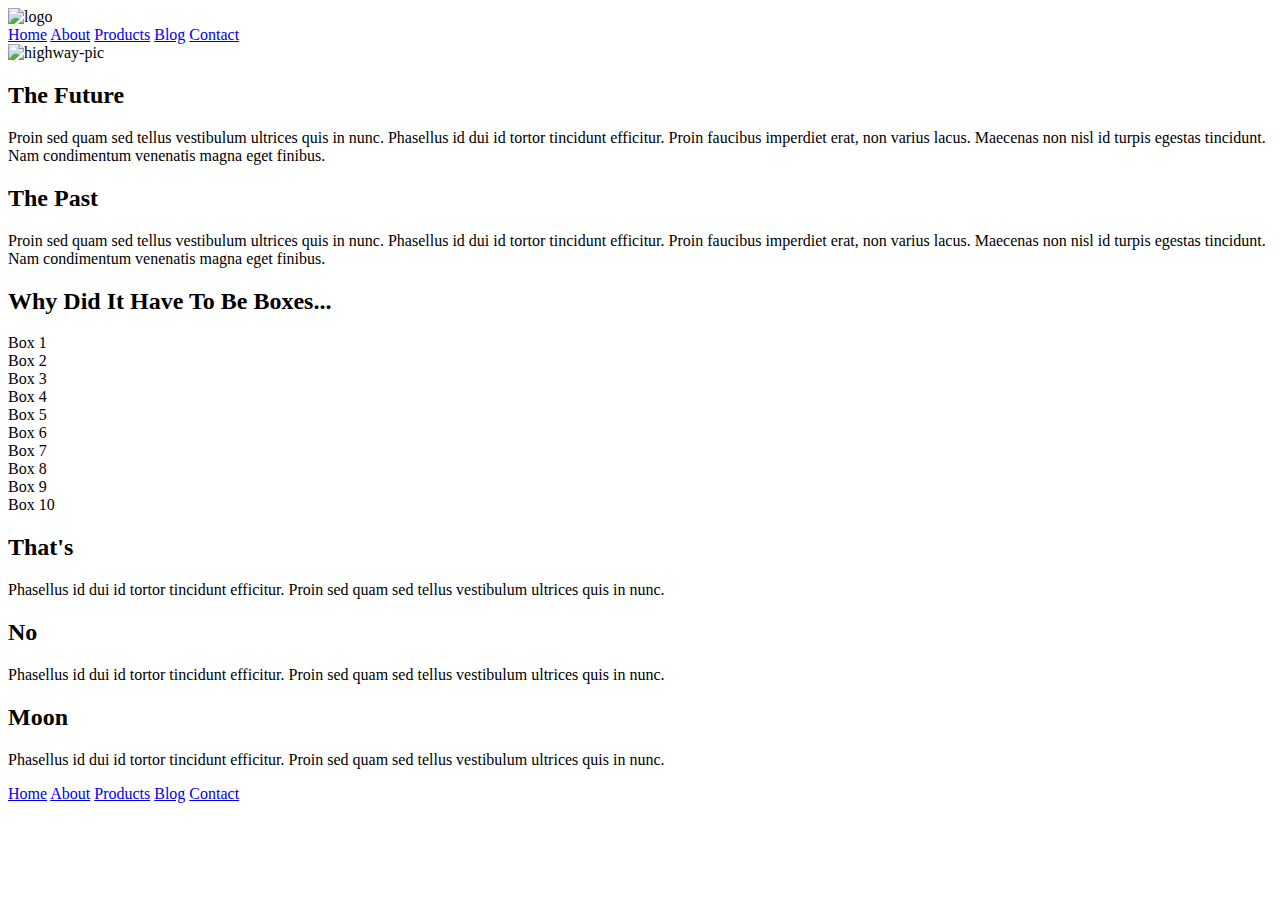
==== index.html @ 12d2f54e "first commit for today" ====
<!DOCTYPE html>

<html lang="en">
  <head>
    <meta charset="utf-8" />

    <title>Sprint Challenge - Home</title>

    <link
      href="https://fonts.googleapis.com/css?family=Roboto|Rubik"
      rel="stylesheet"
    />
    <link rel="stylesheet" href="css/index.css" />
  </head>

  <body>
    <div class="container">
      <div class="heading">
        <img src="img/lambda-black.png" alt="logo" />
        <header>
          <nav>
            <a href="index.html">Home</a>
            <a href="about.html">About</a>
            <a href="#">Products</a>
            <a href="#">Blog</a>
            <a href="#">Contact</a>
          </nav>
        </header>
      </div>
      <div class="main-content">
        <section>
          <img src="img/jumbo.jpg" alt="highway-pic" />
        </section>
      </div>
      <section class="top-content">
        <div class="text-container">
          <h2>The Future</h2>
          <p>
            Proin sed quam sed tellus vestibulum ultrices quis in nunc.
            Phasellus id dui id tortor tincidunt efficitur. Proin faucibus
            imperdiet erat, non varius lacus. Maecenas non nisl id turpis
            egestas tincidunt. Nam condimentum venenatis magna eget finibus.
          </p>
        </div>
        <div class="text-container">
          <h2>The Past</h2>
          <p>
            Proin sed quam sed tellus vestibulum ultrices quis in nunc.
            Phasellus id dui id tortor tincidunt efficitur. Proin faucibus
            imperdiet erat, non varius lacus. Maecenas non nisl id turpis
            egestas tincidunt. Nam condimentum venenatis magna eget finibus.
          </p>
        </div>
      </section>

      <section class="middle-content">
        <h2>Why Did It Have To Be Boxes...</h2>

        <div class="boxes">
          <div class="box">Box 1</div>
          <div class="box">Box 2</div>
          <div class="box">Box 3</div>
          <div class="box">Box 4</div>
          <div class="box">Box 5</div>
          <div class="box">Box 6</div>
          <div class="box">Box 7</div>
          <div class="box">Box 8</div>
          <div class="box">Box 9</div>
          <div class="box">Box 10</div>
        </div>
      </section>

      <section class="bottom-content">
        <div class="text-container">
          <h2>That's</h2>
          <p>
            Phasellus id dui id tortor tincidunt efficitur. Proin sed quam sed
            tellus vestibulum ultrices quis in nunc.
          </p>
        </div>
        <div class="text-container">
          <h2>No</h2>
          <p>
            Phasellus id dui id tortor tincidunt efficitur. Proin sed quam sed
            tellus vestibulum ultrices quis in nunc.
          </p>
        </div>
        <div class="text-container">
          <h2>Moon</h2>
          <p>
            Phasellus id dui id tortor tincidunt efficitur. Proin sed quam sed
            tellus vestibulum ultrices quis in nunc.
          </p>
        </div>
      </section>

      <footer>
        <nav>
          <a href="#">Home</a>
          <a href="#">About</a>
          <a href="#">Products</a>
          <a href="#">Blog</a>
          <a href="#">Contact</a>
        </nav>
      </footer>
    </div>
    <!-- container -->
  </body>
</html>
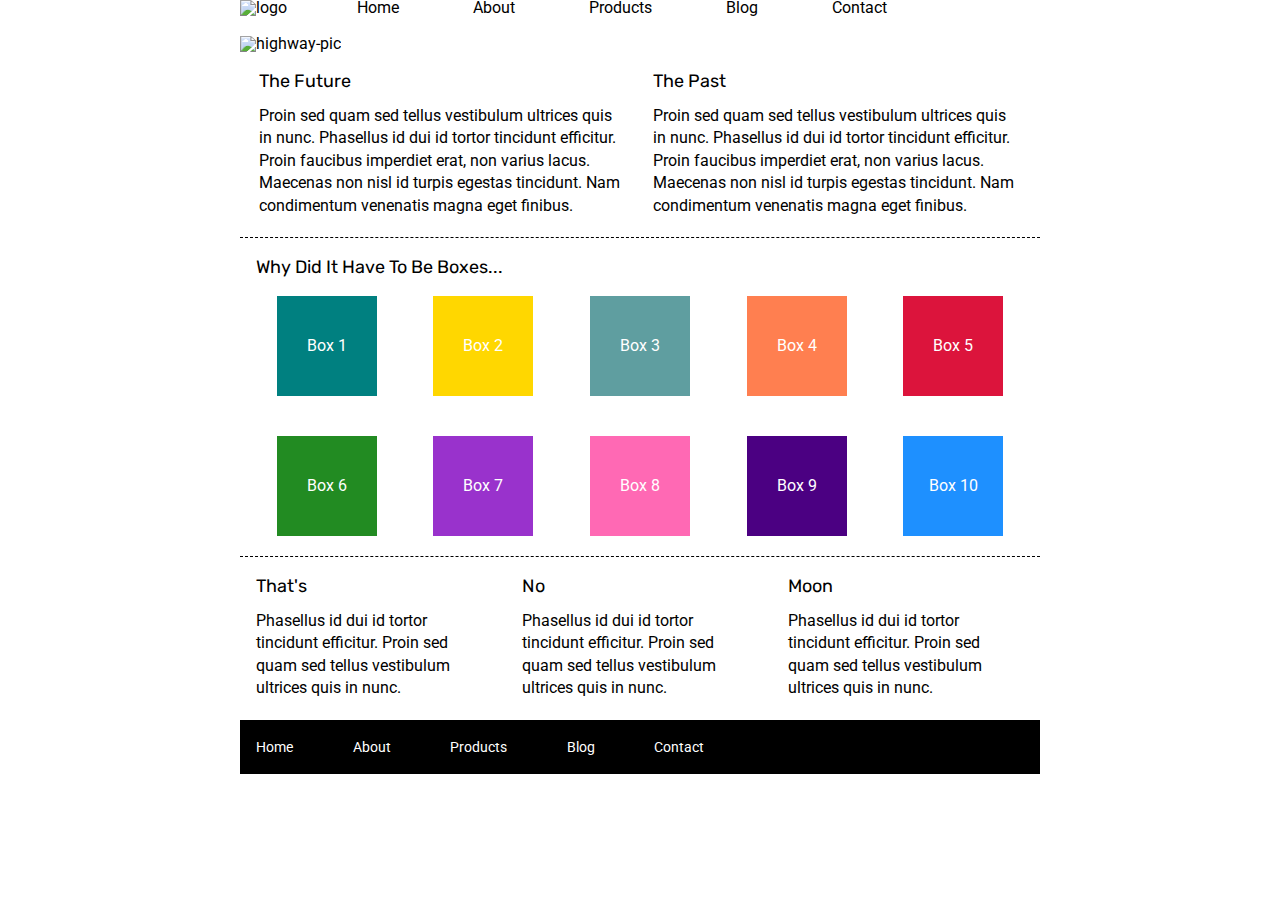
==== commit 367fc0ca: "answered to the readme questions" ====
--- a/index.html
+++ b/index.html
@@ -57,16 +57,16 @@
         <h2>Why Did It Have To Be Boxes...</h2>
 
         <div class="boxes">
-          <div class="box">Box 1</div>
-          <div class="box">Box 2</div>
-          <div class="box">Box 3</div>
-          <div class="box">Box 4</div>
-          <div class="box">Box 5</div>
-          <div class="box">Box 6</div>
-          <div class="box">Box 7</div>
-          <div class="box">Box 8</div>
-          <div class="box">Box 9</div>
-          <div class="box">Box 10</div>
+          <div class="box box1">Box 1</div>
+          <div class="box box2">Box 2</div>
+          <div class="box box3">Box 3</div>
+          <div class="box box4">Box 4</div>
+          <div class="box box5">Box 5</div>
+          <div class="box box6">Box 6</div>
+          <div class="box box7">Box 7</div>
+          <div class="box box8">Box 8</div>
+          <div class="box box9">Box 9</div>
+          <div class="box box10">Box 10</div>
         </div>
       </section>
 
--- a/css/index.css
+++ b/css/index.css
@@ -0,0 +1,274 @@
+/* http://meyerweb.com/eric/tools/css/reset/ 
+   v2.0 | 20110126
+   License: none (public domain)
+*/
+
+html,
+body,
+div,
+span,
+applet,
+object,
+iframe,
+h1,
+h2,
+h3,
+h4,
+h5,
+h6,
+p,
+blockquote,
+pre,
+a,
+abbr,
+acronym,
+address,
+big,
+cite,
+code,
+del,
+dfn,
+em,
+img,
+ins,
+kbd,
+q,
+s,
+samp,
+small,
+strike,
+strong,
+sub,
+sup,
+tt,
+var,
+b,
+u,
+i,
+center,
+dl,
+dt,
+dd,
+ol,
+ul,
+li,
+fieldset,
+form,
+label,
+legend,
+table,
+caption,
+tbody,
+tfoot,
+thead,
+tr,
+th,
+td,
+article,
+aside,
+canvas,
+details,
+embed,
+figure,
+figcaption,
+footer,
+header,
+hgroup,
+menu,
+nav,
+output,
+ruby,
+section,
+summary,
+time,
+mark,
+audio,
+video {
+  margin: 0;
+  padding: 0;
+  border: 0;
+  font-size: 100%;
+  font: inherit;
+  vertical-align: baseline;
+}
+/* HTML5 display-role reset for older browsers */
+article,
+aside,
+details,
+figcaption,
+figure,
+footer,
+header,
+hgroup,
+menu,
+nav,
+section {
+  display: block;
+}
+body {
+  line-height: 1;
+}
+ol,
+ul {
+  list-style: none;
+}
+blockquote,
+q {
+  quotes: none;
+}
+blockquote:before,
+blockquote:after,
+q:before,
+q:after {
+  content: "";
+  content: none;
+}
+table {
+  border-collapse: collapse;
+  border-spacing: 0;
+}
+
+* {
+  box-sizing: border-box;
+}
+
+html,
+body {
+  height: 100%;
+  font-family: "Roboto", sans-serif;
+}
+
+h1,
+h2,
+h3,
+h4,
+h5 {
+  font-size: 18px;
+  margin-bottom: 15px;
+  font-family: "Rubik", sans-serif;
+}
+
+p {
+  line-height: 1.4;
+}
+
+.container {
+  width: 800px;
+  margin: 0 auto;
+}
+
+.heading {
+  display: flex;
+  align-items: baseline;
+  margin-bottom: 20px;
+}
+.heading nav a {
+  text-decoration: none;
+  margin-left: 70px;
+  color: black;
+}
+
+.top-content {
+  display: flex;
+  flex-wrap: wrap;
+  justify-content: space-evenly;
+  margin-bottom: 20px;
+  border-bottom: 1px dashed black;
+  margin-top: 20px;
+}
+
+.top-content .text-container {
+  width: 48%;
+  padding: 0 1%;
+  padding-bottom: 20px;
+}
+
+.middle-content {
+  margin-bottom: 20px;
+  border-bottom: 1px dashed black;
+}
+
+.middle-content h2 {
+  padding: 0 2%;
+  margin-bottom: 0;
+}
+
+.middle-content .boxes {
+  display: flex;
+  flex-wrap: wrap;
+  justify-content: space-evenly;
+}
+
+.middle-content .boxes .box {
+  width: 12.5%;
+  height: 100px;
+  background: black;
+  margin: 20px 2.5%;
+  color: white;
+  display: flex;
+  align-items: center;
+  justify-content: center;
+}
+.middle-content .boxes .box.box1 {
+  background: teal;
+}
+.middle-content .boxes .box.box2 {
+  background: gold;
+}
+.middle-content .boxes .box.box3 {
+  background: cadetblue;
+}
+.middle-content .boxes .box.box4 {
+  background: coral;
+}
+.middle-content .boxes .box.box5 {
+  background: crimson;
+}
+.middle-content .boxes .box.box6 {
+  background: forestgreen;
+}
+.middle-content .boxes .box.box7 {
+  background: darkorchid;
+}
+.middle-content .boxes .box.box8 {
+  background: hotpink;
+}
+.middle-content .boxes .box.box9 {
+  background: indigo;
+}
+.middle-content .boxes .box.box10 {
+  background: dodgerblue;
+}
+
+.bottom-content {
+  display: flex;
+  margin: 0 2% 20px;
+  justify-content: space-around;
+}
+
+.bottom-content .text-container {
+  padding-right: 4%;
+}
+
+.bottom-content .text-container:last-child {
+  padding-right: 0;
+}
+
+footer {
+  width: 100%;
+  background: black;
+}
+
+footer nav {
+  width: 60%;
+  display: flex;
+  justify-content: space-between;
+  align-items: center;
+  padding: 20px 2%;
+  font-size: 14px;
+}
+
+footer nav a {
+  color: white;
+  text-decoration: none;
+}
